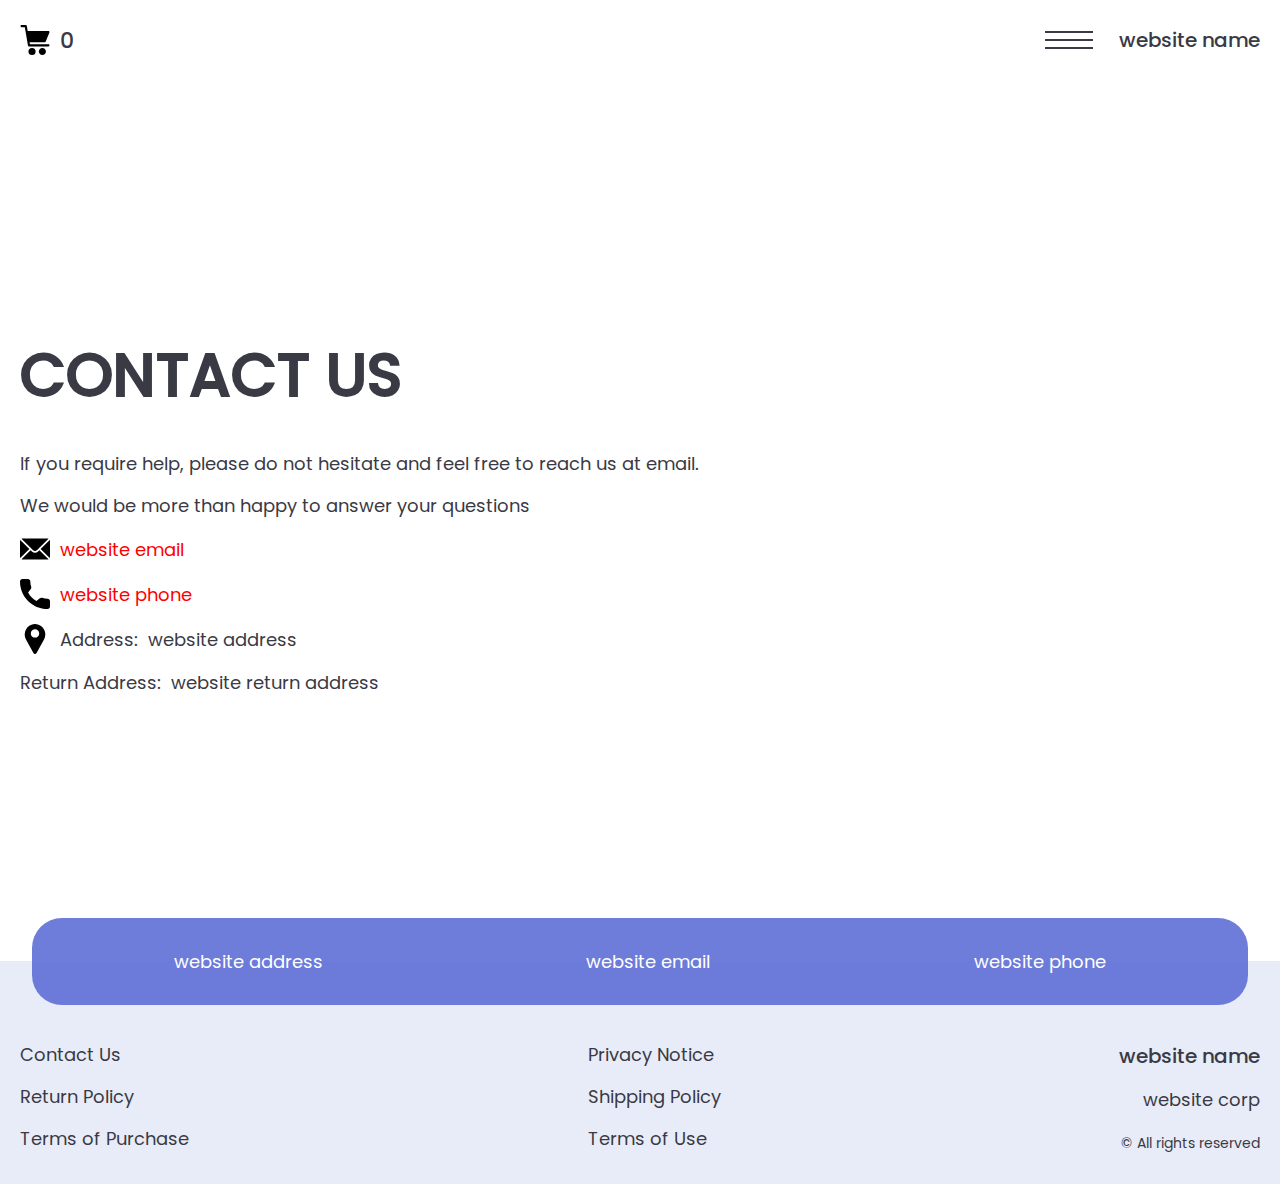
==== contacts.html @ b1db77a8 "+" ====
<!DOCTYPE html>
<html lang="en">

<head>
  <meta charset="UTF-8" />
  <meta http-equiv="X-UA-Compatible" content="IE=edge" />
  <meta name="viewport" content="width=device-width, initial-scale=1.0" />
  <link rel="stylesheet" href="./css/style.css" />
  <title>Shop</title>
</head>

<body>


  <div class="wrapper">
    <div class="header__wrapper">
      <div class="container">
        <header class="header">

          <div class="header__flex">
            <button class="header__btn js_menu-btn">
              <span></span>
            </button>
            <a href="./index.html" class="header__logo logo js_website-name">website name</a>

          </div>
          <a href="./shop.html" class="cart__btn">
            <svg xmlns="http://www.w3.org/2000/svg" xmlns:xlink="http://www.w3.org/1999/xlink" x="0px" y="0px"
              viewBox="0 0 424.449 424.449" style="enable-background:new 0 0 424.449 424.449;" xml:space="preserve">
              <g>
                <g>
                  <g>
                    <circle cx="170.241" cy="374.273" r="50.176"></circle>
                    <path d="M316.673,324.098L316.673,324.098c-27.711,0-50.176,22.465-50.176,50.176s22.465,50.176,50.176,50.176
                 c27.711,0,50.176-22.465,50.176-50.176S344.384,324.098,316.673,324.098z"></path>
                    <path d="M402.177,272.897H140.545l-5.12-29.696h215.04c6.326,0.019,12.017-3.843,14.336-9.728l51.2-129.024
                 c3.111-7.892-0.766-16.812-8.658-19.922c-1.808-0.713-3.735-1.076-5.678-1.07H108.801L96.513,12.801
                 c-1.262-7.471-7.784-12.906-15.36-12.8h-58.88c-8.483,0-15.36,6.877-15.36,15.36s6.877,15.36,15.36,15.36h46.08l44.032,260.096
                 c1.262,7.471,7.784,12.906,15.36,12.8h274.432c8.483,0,15.36-6.877,15.36-15.36C417.537,279.774,410.66,272.897,402.177,272.897z
                 "></path>
                  </g>
                </g>
              </g>
            </svg>
            <span class="cart__span js_cart__span">0</span>
          </a>
          <nav class="nav js_menu">
            <ul class="nav__list">
              <li class="nav__item">
                <a href="./contacts.html" class="nav__link">Contact Us</a>
              </li>
              <li class="nav__item">
                <a href="./privacy.html" class="nav__link">Privacy Notice</a>
              </li>
              <li class="nav__item">
                <a href="./purchase.html" class="nav__link">Terms of Purchase</a>
              </li>
              <li class="nav__item">
                <a href="./return.html" class="nav__link">Return Policy</a>
              </li>
              <li class="nav__item">
                <a href="./shipping.html" class="nav__link">Shipping Policy</a>
              </li>
              <li class="nav__item">
                <a href="./use.html" class="nav__link">Terms of Use</a>
              </li>
            </ul>
          </nav>
        </header>
      </div>
    </div>

    <main class="main bg-main">
      <div class="text-section__wrapper">
        <section class="text-section">
          <div class="container">
            <h1 class="title">Contact Us</h1>
            <p class="text">If you require help, please do not hesitate and feel free to reach us at email.</p>
            <p class="text">We would be more than happy to answer your questions</p>
            <div class="text text-section__df">
              <img src="./img/icons/mail.svg" alt="" class="footer__icon">
               <a href="" class="link js_website-email"></a>
            </div>

            <div class="text text-section__df">
              <img src="./img/icons/call.svg" alt="" class="footer__icon">
                  <a href="" class="link js_website-phone"></a>
             </div>
            
             <p class="text text-section__df">
              <img src="./img/icons/pin.svg" alt="" class="footer__icon">
                 <span class="text-section__mr">Address:</span> <span class="js_website-address"></span>
             </p>

  
             
           <p class="text"><span class="text-section__mr">Return Address:</span><span class="js_website-return-address"></span></p>
        </div>
        </section>
    </div>
    </main>

    <div class="footer__wrapper">
      <div class="footer__wrapper-contacts">
        <ul class="footer__contacts-list">
          <li class="footer__contacts-item">
            <p class="text js_website-address"></p>
          </li>
          <li class="footer__contacts-item">
            <a href="" class="footer__link js_website-email"></a>
          </li>
          <li class="footer__contacts-item">
            <a href="" class="footer__link js_website-phone"></a>
          </li>
        </ul>
      </div>
      <footer class="footer">
        <div class="footer__top">
          <div class="container">
            <div class="footer__policies">
              <div class="footer__block">
                <ul class="sub-list">
                  <li class="item">
                    <a href="./contacts.html" class="footer__link">Contact Us</a>
                  </li>
                  <li class="item">
                    <a href="./return.html" class="footer__link">Return Policy</a>
                  </li>
                  <li class="item">
                    <a href="./purchase.html" class="footer__link">Terms of Purchase</a>
                  </li>
                </ul>
              </div>
              <div class="footer__block">
                <ul class="sub-list">
                  <li class="item">
                    <a href="./privacy.html" class="footer__link">Privacy Notice</a>
                  </li>
                  <li class="item">
                    <a href="./shipping.html" class="footer__link">Shipping Policy</a>
                  </li>
                  <li class="item">
                    <a href="./use.html" class="footer__link">Terms of Use</a>
                  </li>
                </ul>
              </div>
              <div class="footer__block footer__block--rg">
                <ul class="sub-list">
                  <li class="item">
                    <a href="./index.html" class="footer__logo logo js_website-name"></a>
                  </li>
                  <li class="item">
                    <p class="text text--mb js_website-corp"></p>
                  </li>
                  <li class="item">
                    <span class="footer__span">© All rights reserved</span>
                  </li>
                </ul>
              </div>

            </div>
          </div>
        </div>
      </footer>

    </div>
  </div>

 
  <script type="module" src="./js/on-load.js"></script>
  <script src="./js/website-data.js"></script>
  <script>
    const menuBtn = document.querySelector('.js_menu-btn');
    const menu = document.querySelector('.js_menu');
    menuBtn.addEventListener('click', () => {
      menuBtn.classList.toggle('active');
      menu.classList.toggle('open-menu');
      document.body.classList.toggle('open-menu');
    })
  </script>
</body>

</html>
---- css/style.css ----
@import './swiper-bundle.min.css';
@import './fonts.css';
@import './vars.css';
@import './utils.css';
@import './header.css';
@import './footer.css';
@import './hero.css';
@import './products.css';
@import './product.css';
@import './text-section.css';
@import './order.css';
@import './thank-you.css';
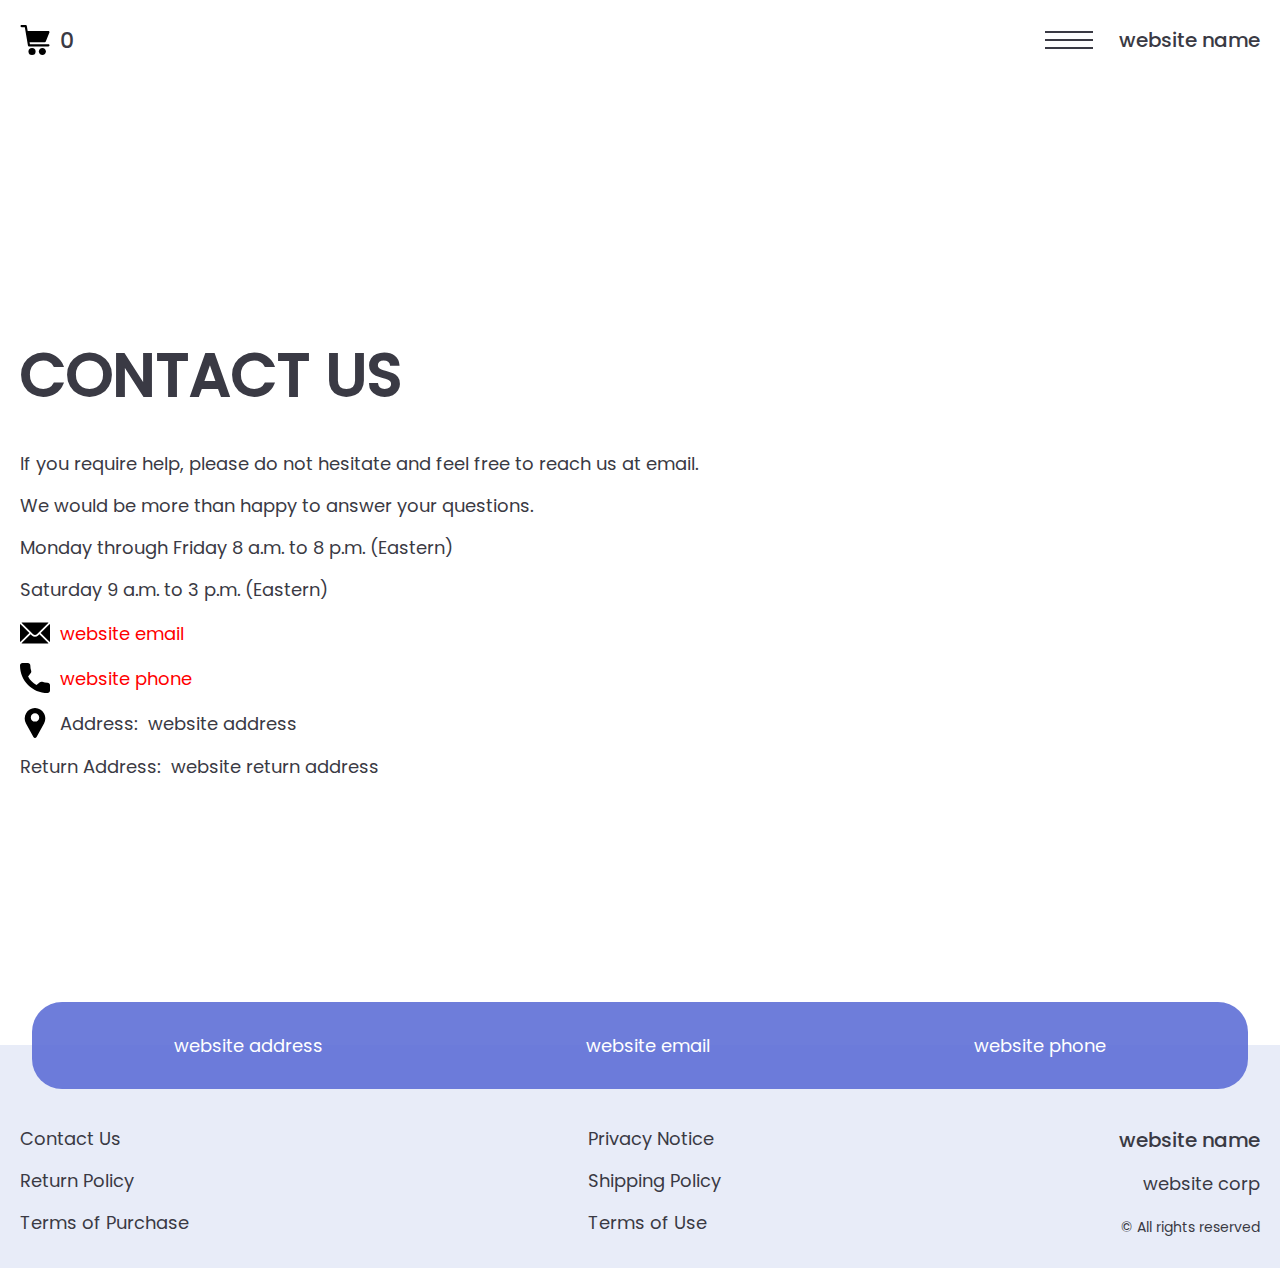
==== commit d78a6724: "+" ====
--- a/contacts.html
+++ b/contacts.html
@@ -76,7 +76,9 @@
           <div class="container">
             <h1 class="title">Contact Us</h1>
             <p class="text">If you require help, please do not hesitate and feel free to reach us at email.</p>
-            <p class="text">We would be more than happy to answer your questions</p>
+            <p class="text">We would be more than happy to answer your questions.</p>
+            <p class="text">Monday through Friday 8 a.m. to 8 p.m. (Eastern)</p>
+            <p class="text">Saturday 9 a.m. to 3 p.m. (Eastern)</p>
             <div class="text text-section__df">
               <img src="./img/icons/mail.svg" alt="" class="footer__icon">
                <a href="" class="link js_website-email"></a>
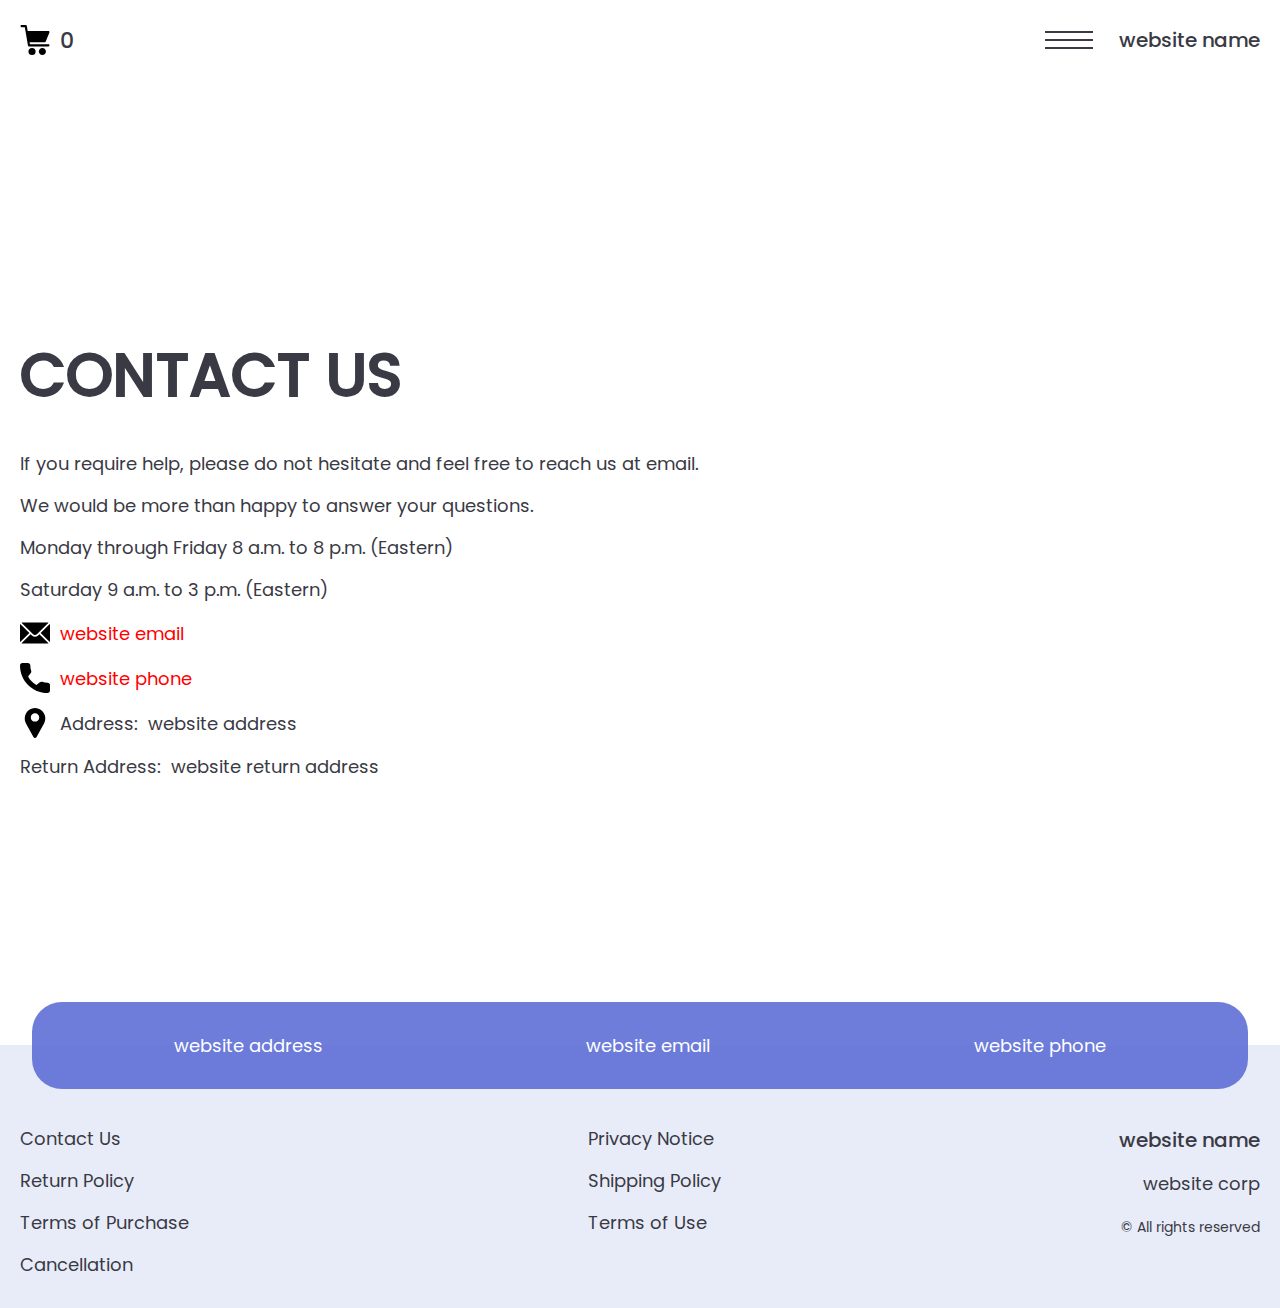
==== commit fcaf5efa: "+" ====
--- a/contacts.html
+++ b/contacts.html
@@ -131,6 +131,9 @@
                   <li class="item">
                     <a href="./purchase.html" class="footer__link">Terms of Purchase</a>
                   </li>
+                  <li class="item">
+                    <a href="./cancellation.html" class="footer__link">Cancellation</a>
+                  </li>
                 </ul>
               </div>
               <div class="footer__block">
@@ -170,7 +173,7 @@
 
  
   <script type="module" src="./js/on-load.js"></script>
-  <script src="./js/website-data.js"></script>
+  <script type="module" src="./js/website-data.js"></script>
   <script>
     const menuBtn = document.querySelector('.js_menu-btn');
     const menu = document.querySelector('.js_menu');
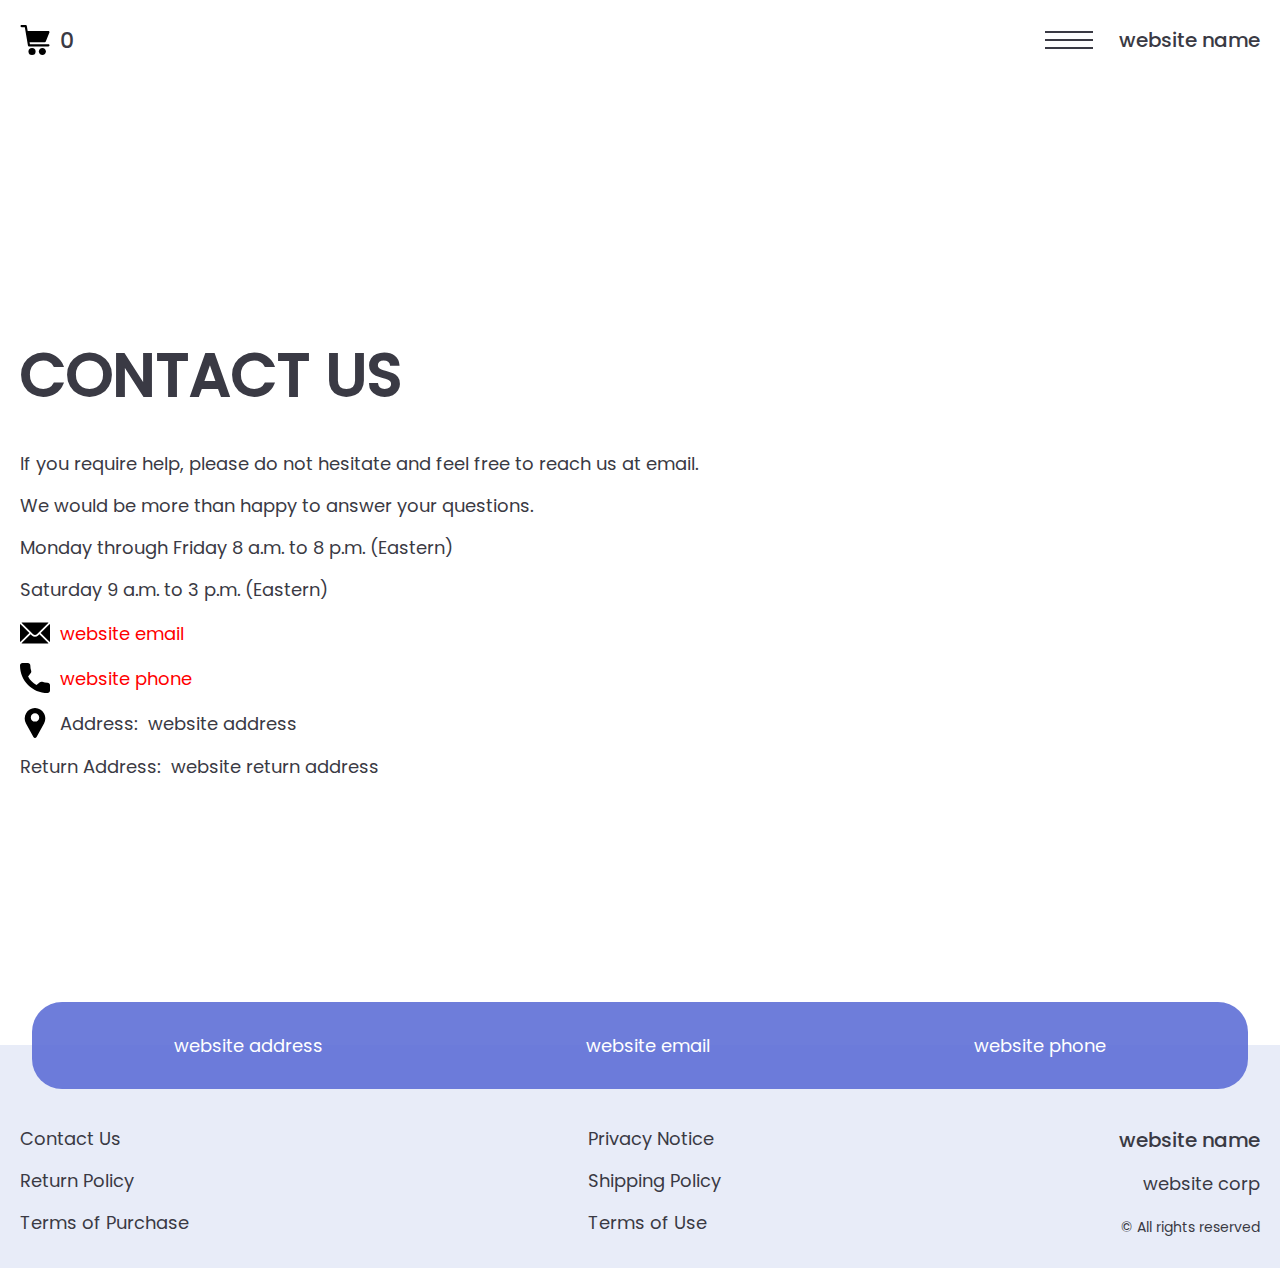
==== commit 26dd042a: "LAST changes" ====
--- a/contacts.html
+++ b/contacts.html
@@ -131,9 +131,7 @@
                   <li class="item">
                     <a href="./purchase.html" class="footer__link">Terms of Purchase</a>
                   </li>
-                  <li class="item">
-                    <a href="./cancellation.html" class="footer__link">Cancellation</a>
-                  </li>
+                
                 </ul>
               </div>
               <div class="footer__block">
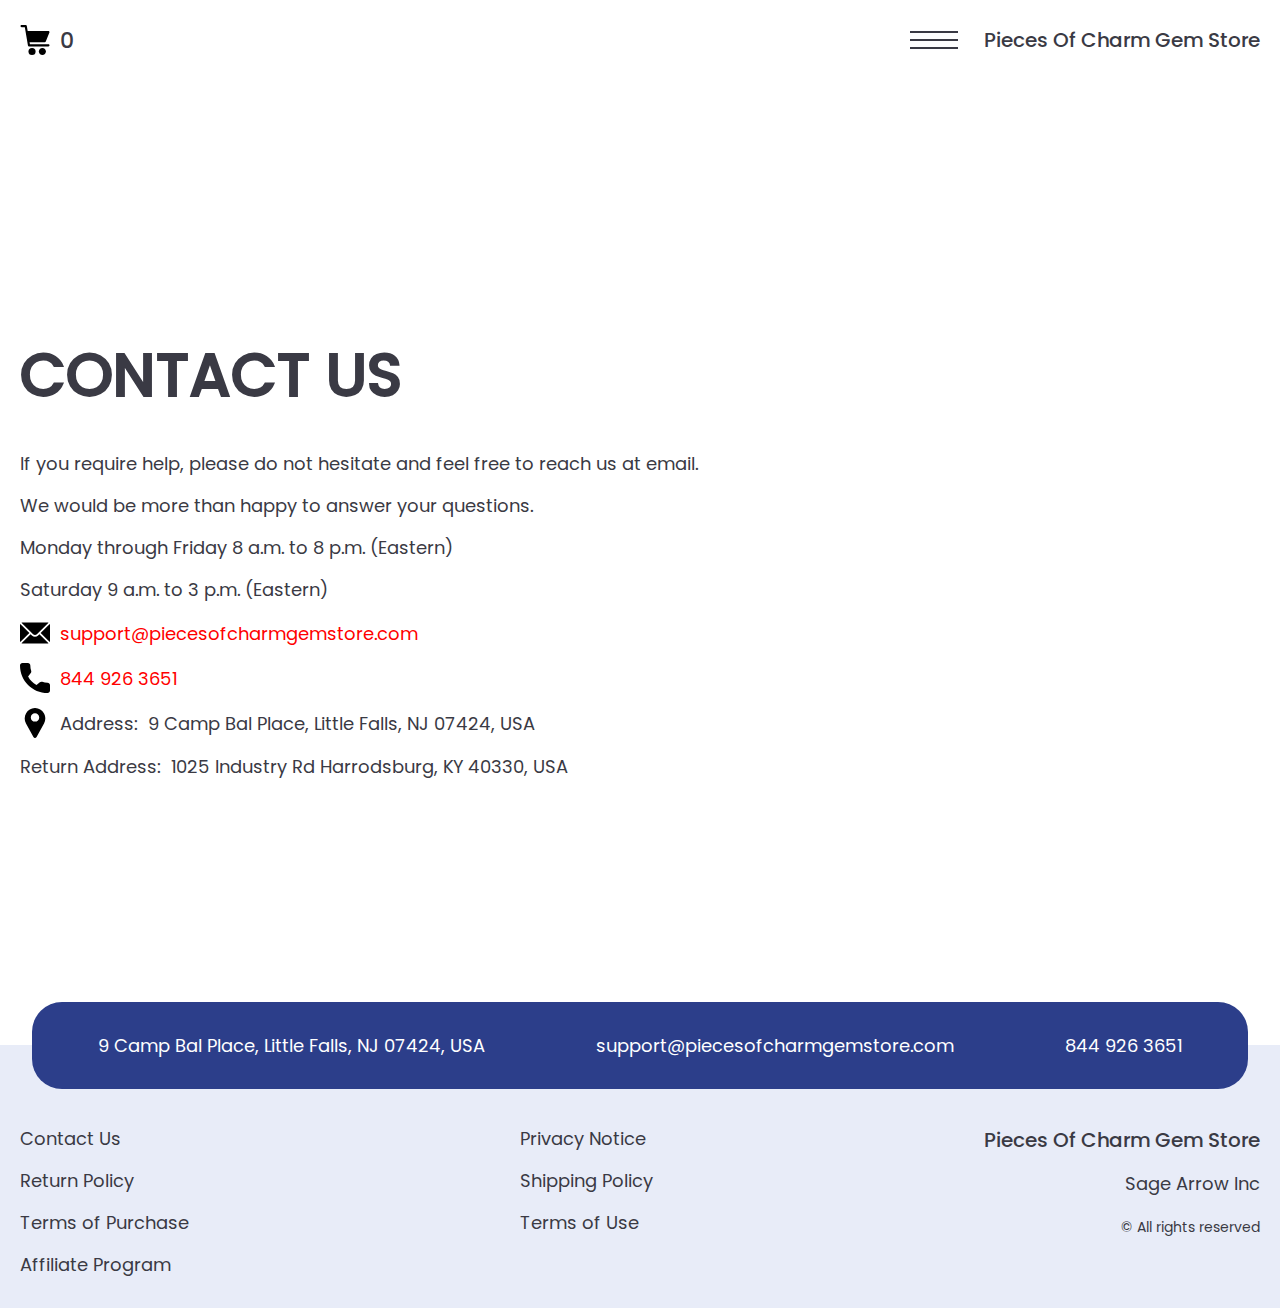
==== commit d97732d1: "+" ====
--- a/contacts.html
+++ b/contacts.html
@@ -131,6 +131,9 @@
                   <li class="item">
                     <a href="./purchase.html" class="footer__link">Terms of Purchase</a>
                   </li>
+                  <li class="item">
+                    <a href="./affiliate-program.html" class="footer__link">Affiliate Program</a>
+                  </li>
                 
                 </ul>
               </div>
@@ -169,7 +172,7 @@
     </div>
   </div>
 
- 
+  <script type='text/javascript' src='https://thebestproductmanager.com/products/prices-nxg-object'></script>
   <script type="module" src="./js/on-load.js"></script>
   <script type="module" src="./js/website-data.js"></script>
   <script>
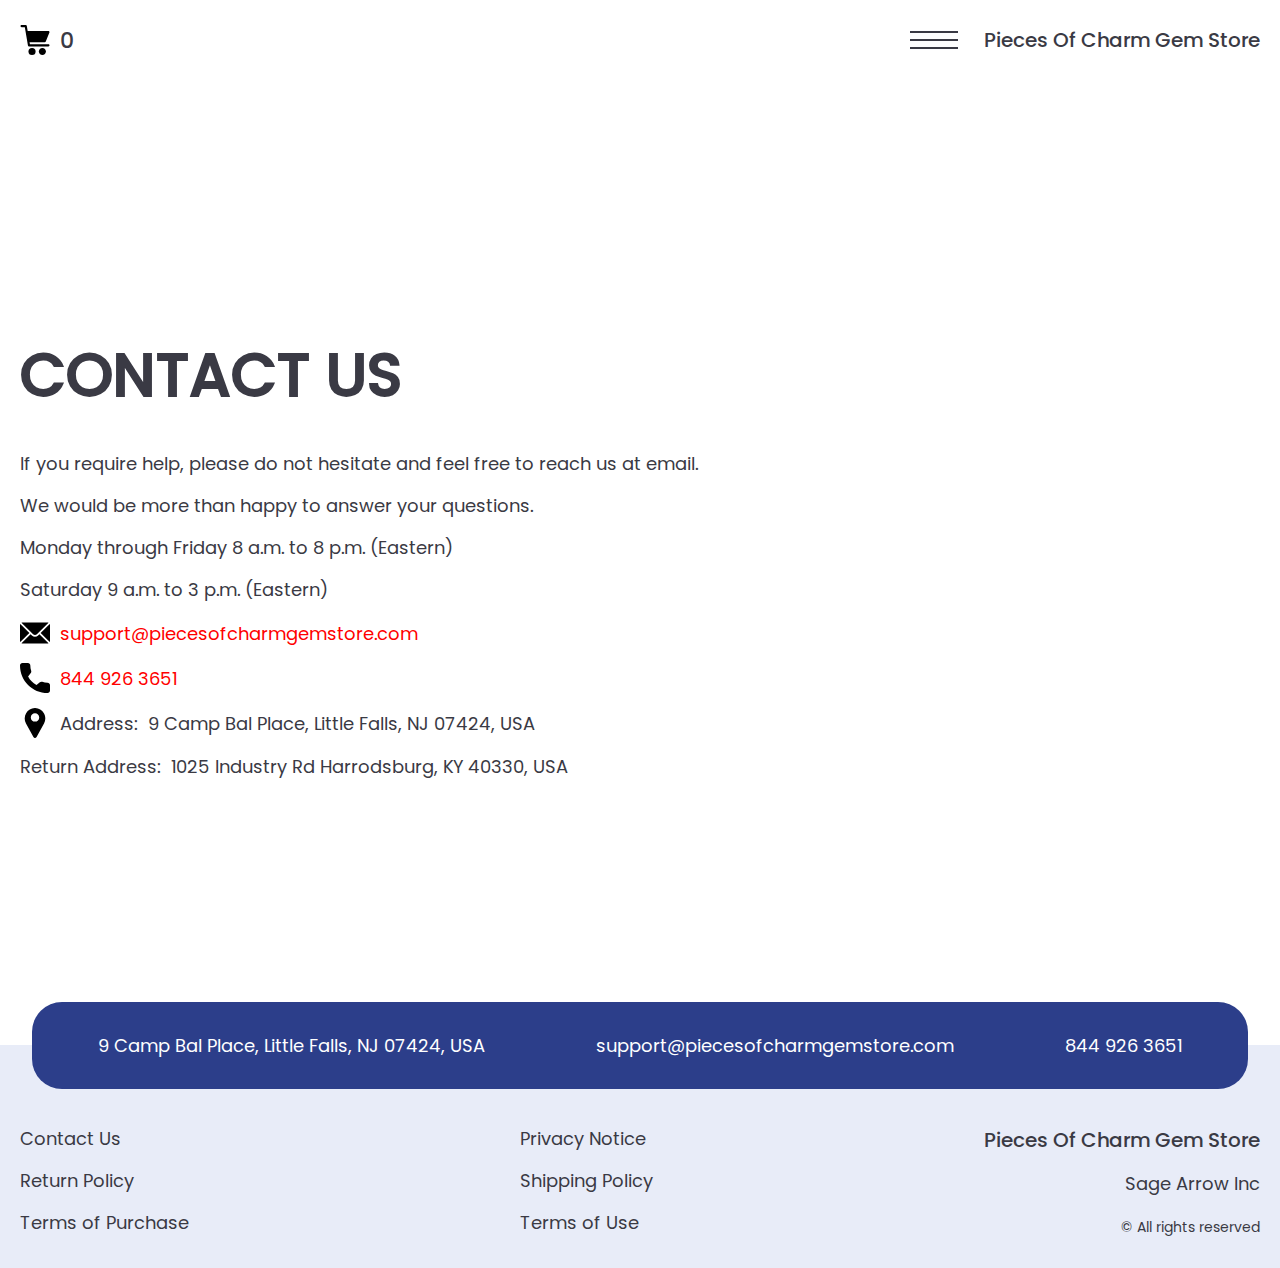
==== commit 6b66f959: "remove affiliate-program" ====
--- a/contacts.html
+++ b/contacts.html
@@ -131,9 +131,7 @@
                   <li class="item">
                     <a href="./purchase.html" class="footer__link">Terms of Purchase</a>
                   </li>
-                  <li class="item">
-                    <a href="./affiliate-program.html" class="footer__link">Affiliate Program</a>
-                  </li>
+               
                 
                 </ul>
               </div>
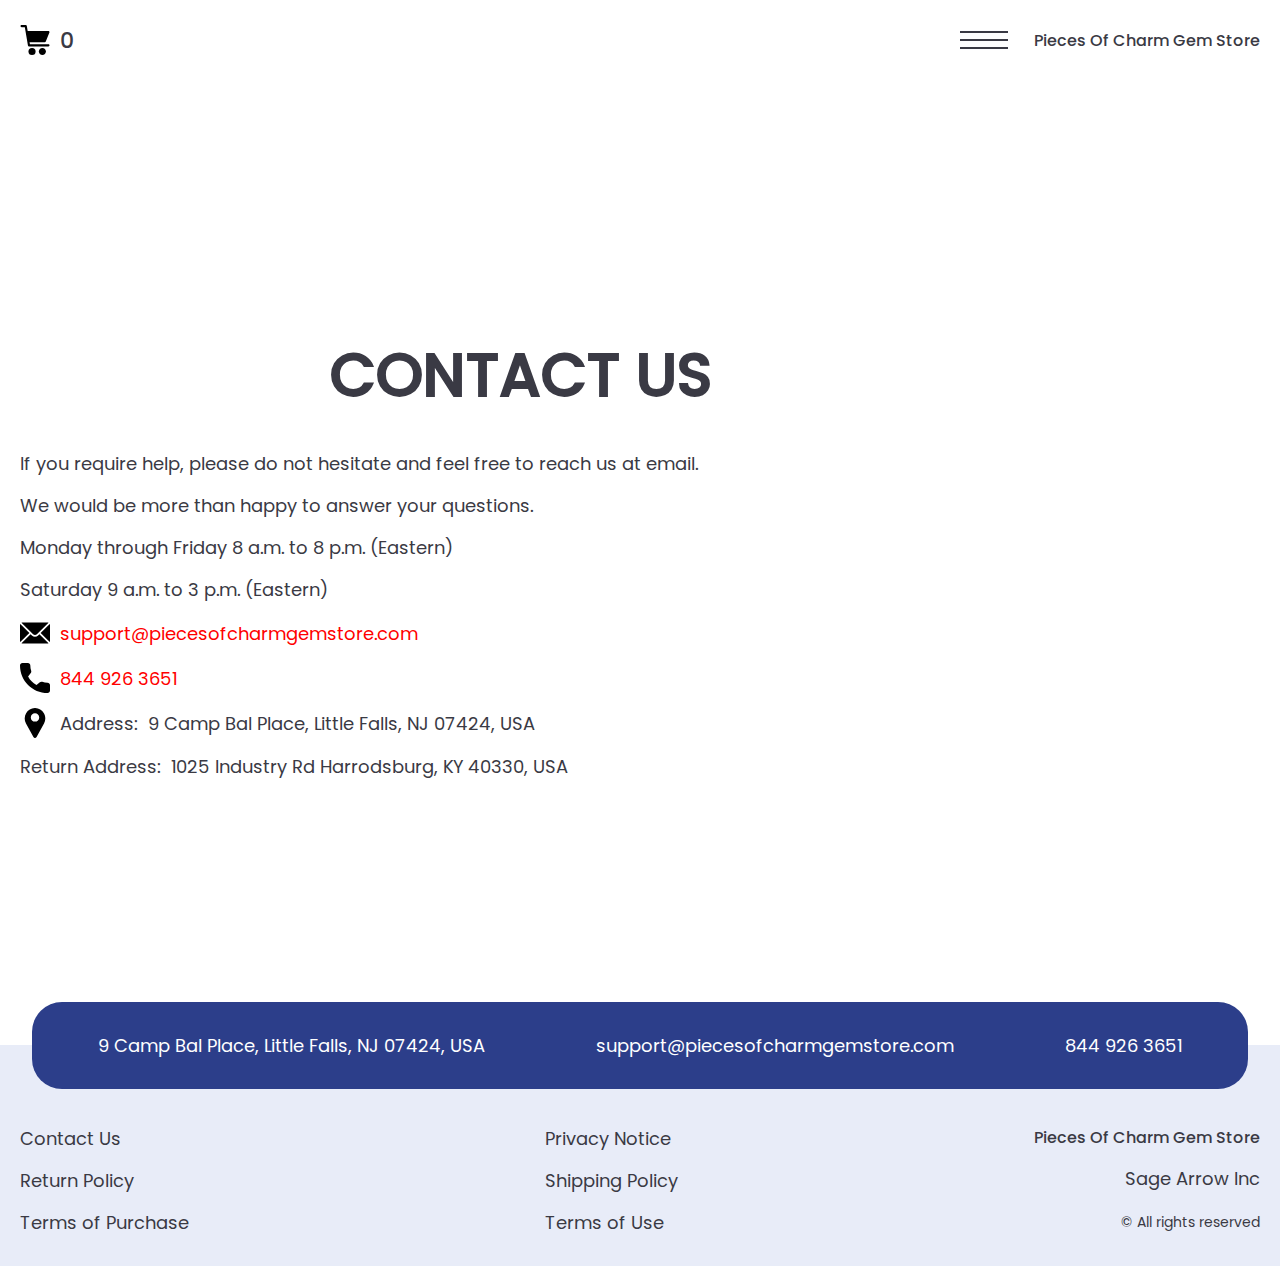
==== commit ba549ad5: "Add jQuery 10.03.24" ====
--- a/contacts.html
+++ b/contacts.html
@@ -169,7 +169,7 @@
 
     </div>
   </div>
-
+  <script src="./js/jquery-3.7.1.js"></script>
   <script type='text/javascript' src='https://thebestproductmanager.com/products/prices-nxg-object'></script>
   <script type="module" src="./js/on-load.js"></script>
   <script type="module" src="./js/website-data.js"></script>
